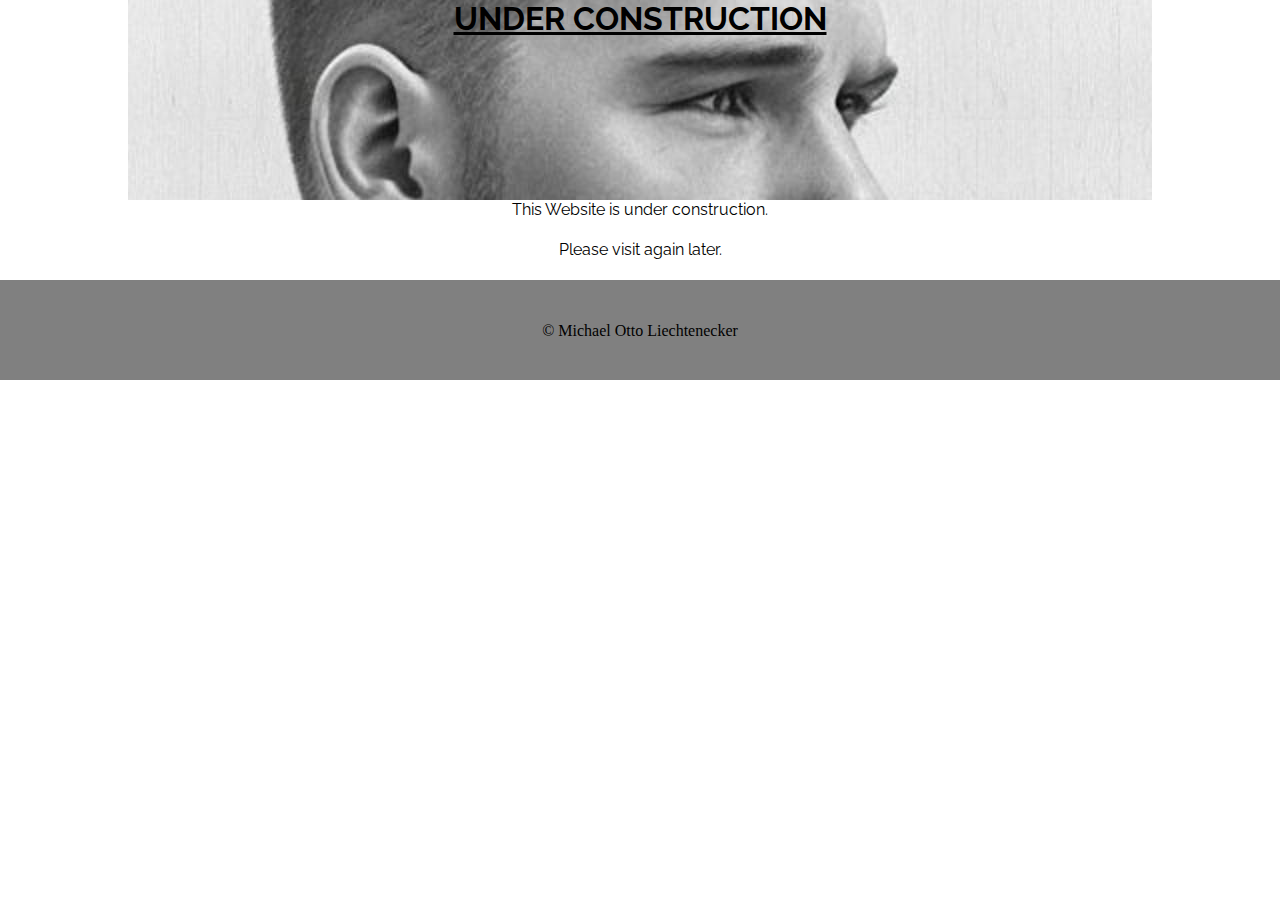
==== index.html @ 008b411b "Update index.html" ====
<!DOCTYPE html>
<html>
<head>
    <link rel="preconnect" href="https://fonts.googleapis.com">
    <link rel="preconnect" href="https://fonts.gstatic.com" crossorigin>
    <link href="https://fonts.googleapis.com/css2?family=Raleway:ital,wght@0,200;0,400;0,700;0,800;0,900;1,200;1,400;1,700&display=swap" rel="stylesheet">
    <style>
        @import url('https://fonts.googleapis.com/css2?family=Raleway:ital,wght@0,200;0,400;0,700;0,800;0,900;1,200;1,400;1,700&display=swap');
    </style> 
    <link href="index.css" type="text/css" rel="stylesheet">
    <title>Michael Liechtenecker Portfolio</title>
</head>
<body>
    <header>
        <h1>UNDER CONSTRUCTION</h1>
    </header>
    <main>
        <p>This Website is under construction.</p>
        <p>Please visit again later.</p>
    </main>
    <footer>
        <p>&copy Michael Otto Liechtenecker</p>
    </footer>

    
</body>
</html>
---- index.css ----
*{
    margin: 0;
    padding: 0;
}

header{
    text-align: center;
    height: 200px;
    background-image: url("Michael.jpeg");
    background-repeat: no-repeat;
    background-position: center -120px;
    color: black;
    font-family: Raleway;
}

header h1{
    text-decoration: underline;
    text-decoration-color: black;
    width: auto;
    margin: auto;
}

main{
    text-align: center;
    width: auto;
    margin: 0 auto;
}

main p{
    height: 40px;
    font-family: Raleway;
}

footer{
    text-align: center;
    background-color: grey;
    color: black;
    height: 100px;
}

footer p{
    padding-top: 41.8px;
}
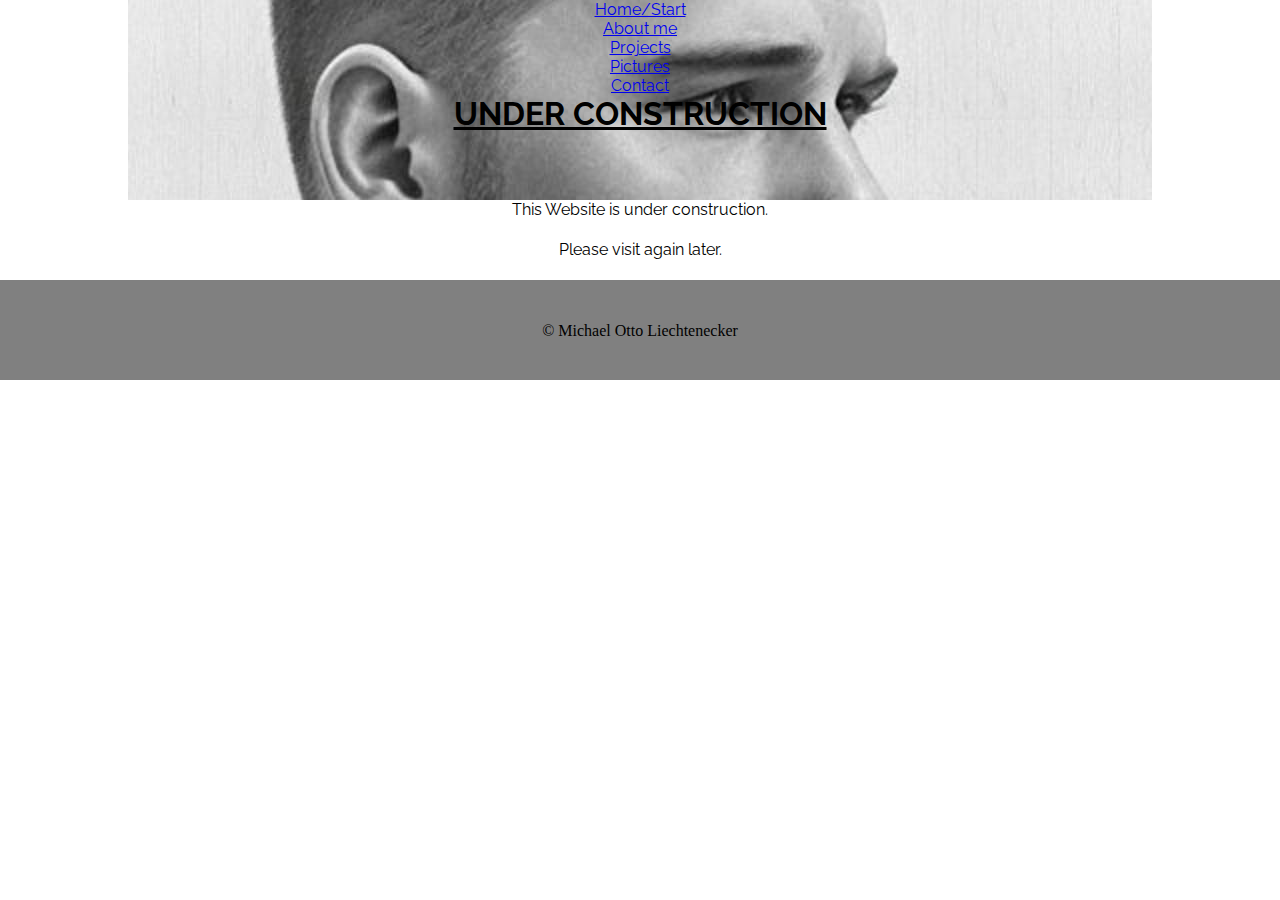
==== commit a18bbf6b: "Update index.html" ====
--- a/index.html
+++ b/index.html
@@ -1,17 +1,25 @@
 <!DOCTYPE html>
 <html>
 <head>
+    <link href="index.css" type="text/css" rel="stylesheet">
     <link rel="preconnect" href="https://fonts.googleapis.com">
     <link rel="preconnect" href="https://fonts.gstatic.com" crossorigin>
     <link href="https://fonts.googleapis.com/css2?family=Raleway:ital,wght@0,200;0,400;0,700;0,800;0,900;1,200;1,400;1,700&display=swap" rel="stylesheet">
     <style>
         @import url('https://fonts.googleapis.com/css2?family=Raleway:ital,wght@0,200;0,400;0,700;0,800;0,900;1,200;1,400;1,700&display=swap');
     </style> 
-    <link href="index.css" type="text/css" rel="stylesheet">
+
     <title>Michael Liechtenecker Portfolio</title>
 </head>
 <body>
     <header>
+        <ul>
+            <li class="button"><a href="#">Home/Start</a></li>
+            <li class="button"><a href="#">About me</a></li>
+            <li class="button"><a href="#">Projects</a></li>
+            <li class="button"><a href="#">Pictures</a></li>
+            <li class="button"><a href="#">Contact</a></li>
+        </ul>
         <h1>UNDER CONSTRUCTION</h1>
     </header>
     <main>
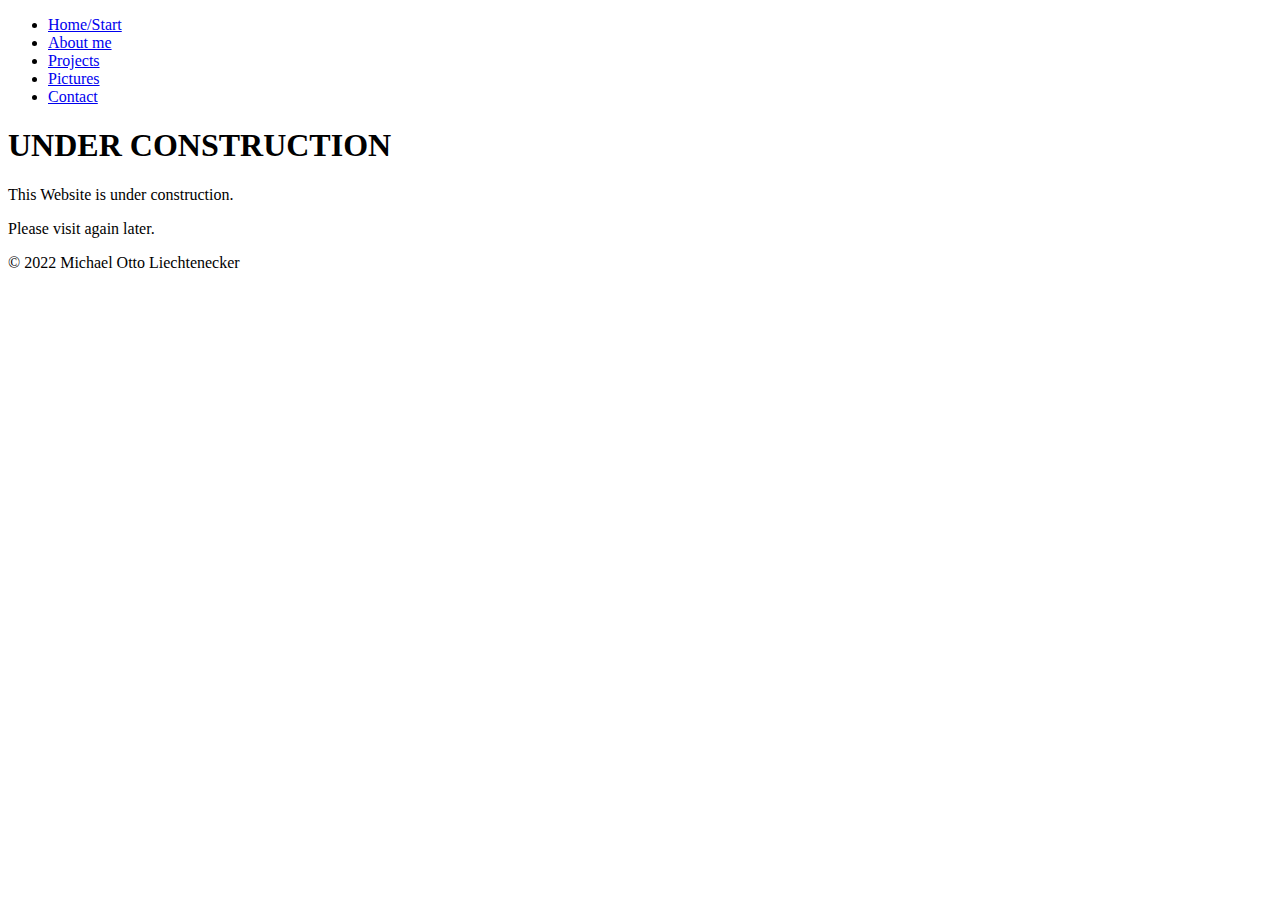
==== commit 50774b8c: "Update index.html" ====
--- a/index.html
+++ b/index.html
@@ -1,7 +1,7 @@
 <!DOCTYPE html>
 <html>
 <head>
-    <link href="index.css" type="text/css" rel="stylesheet">
+    <link href="resources/css/index.css" type="text/css" rel="stylesheet">
     <link rel="preconnect" href="https://fonts.googleapis.com">
     <link rel="preconnect" href="https://fonts.gstatic.com" crossorigin>
     <link href="https://fonts.googleapis.com/css2?family=Raleway:ital,wght@0,200;0,400;0,700;0,800;0,900;1,200;1,400;1,700&display=swap" rel="stylesheet">
@@ -13,13 +13,15 @@
 </head>
 <body>
     <header>
-        <ul>
-            <li class="button"><a href="#">Home/Start</a></li>
-            <li class="button"><a href="#">About me</a></li>
-            <li class="button"><a href="#">Projects</a></li>
-            <li class="button"><a href="#">Pictures</a></li>
-            <li class="button"><a href="#">Contact</a></li>
-        </ul>
+        <div id="nav">
+            <ul>
+                <li class="button"><a href="file://C:/Users/Michael/Desktop/Software%20engineering/training/WebDev/1st%20html-css%20project/index.html">Home/Start</a></li>
+                <li class="button"><a href="file:///C:/Users/Michael/Desktop/Software%20engineering/training/WebDev/1st%20html-css%20project/about.html">About me</a></li>
+                <li class="button"><a href="file://C:/Users/Michael/Desktop/Software%20engineering/training/WebDev/1st%20html-css%20project/projects.html">Projects</a></li>
+                <li class="button"><a href="file://C:/Users/Michael/Desktop/Software%20engineering/training/WebDev/1st%20html-css%20project/pictures.html">Pictures</a></li>
+                <li class="button"><a href="file://C:/Users/Michael/Desktop/Software%20engineering/training/WebDev/1st%20html-css%20project/contact.html">Contact</a></li>
+            </ul>
+        </div>
         <h1>UNDER CONSTRUCTION</h1>
     </header>
     <main>
@@ -27,7 +29,7 @@
         <p>Please visit again later.</p>
     </main>
     <footer>
-        <p>&copy Michael Otto Liechtenecker</p>
+        <p>&copy 2022 Michael Otto Liechtenecker</p>
     </footer>
 
     
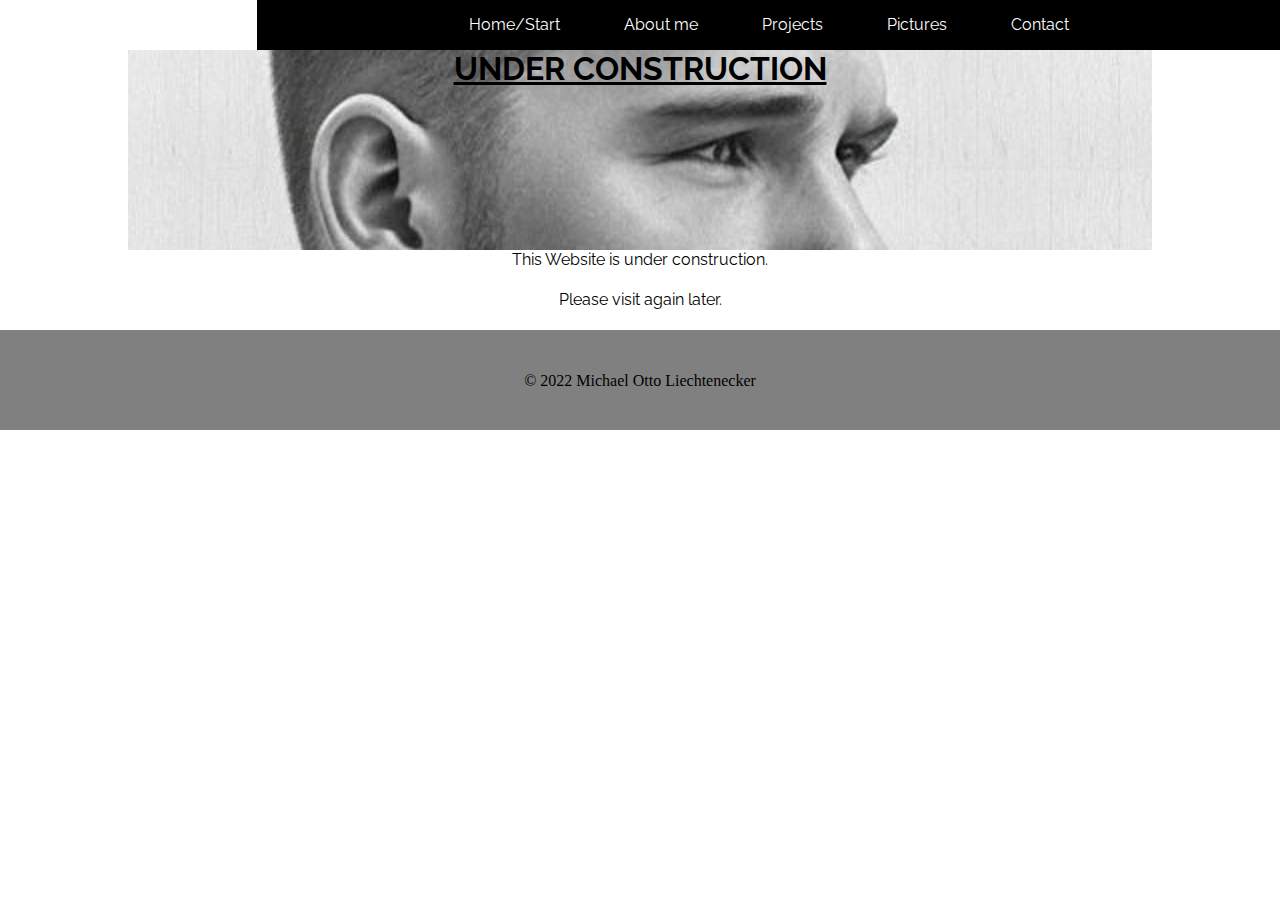
==== commit 6bb44509: "Update index.html" ====
--- a/index.html
+++ b/index.html
@@ -1,7 +1,7 @@
 <!DOCTYPE html>
 <html>
 <head>
-    <link href="resources/css/index.css" type="text/css" rel="stylesheet">
+    <link href="index.css" type="text/css" rel="stylesheet">
     <link rel="preconnect" href="https://fonts.googleapis.com">
     <link rel="preconnect" href="https://fonts.gstatic.com" crossorigin>
     <link href="https://fonts.googleapis.com/css2?family=Raleway:ital,wght@0,200;0,400;0,700;0,800;0,900;1,200;1,400;1,700&display=swap" rel="stylesheet">
--- a/index.css
+++ b/index.css
@@ -0,0 +1,90 @@
+*{
+    margin: 0;
+    padding: 0;
+}
+
+header{
+    text-align: center;
+    height: 200px;
+    background-image: url("Michael.jpeg");
+    background-repeat: no-repeat;
+    background-position: center -120px;
+    color: black;
+    font-family: Raleway;
+}
+
+
+
+header h1{
+    text-decoration: underline;
+    text-decoration-color: black;
+    width: auto;
+    margin: 50px auto;
+}
+
+#nav{
+    text-align: center;
+    background-color: black;
+    height: 50px;
+    position: fixed;
+    width: 1023px;
+    margin: 0 257px;
+    top: 0;
+}
+
+.button{
+    display: inline-block;
+    padding: 15.4px 30px 15.4px 30px;
+    margin: 0px auto;
+    
+}
+
+.button a{
+    color: white;
+    text-decoration: none;
+}
+
+.button:hover{
+    background-color: rgb(27, 27, 27);
+}
+
+.button:active{
+    background-color: grey;
+}
+
+main{
+    font-family: 'Franklin Gothic Medium', 'Arial Narrow', Arial, sans-serif;
+}
+
+main{
+    text-align: center;
+    width: auto;
+    margin: 0 auto;
+}
+
+main h3{
+    text-decoration: double;
+    text-decoration: underline;
+    margin: 0 auto;
+    text-align: center;
+    font-size: 35px;
+}
+
+main p{
+    height: 40px;
+    font-family: Raleway;
+}
+
+footer{
+    text-align: center;
+    background-color: grey;
+    color: black;
+    height: 100px;
+}
+
+footer p{
+    padding-top: 41.8px;
+}
+
+
+
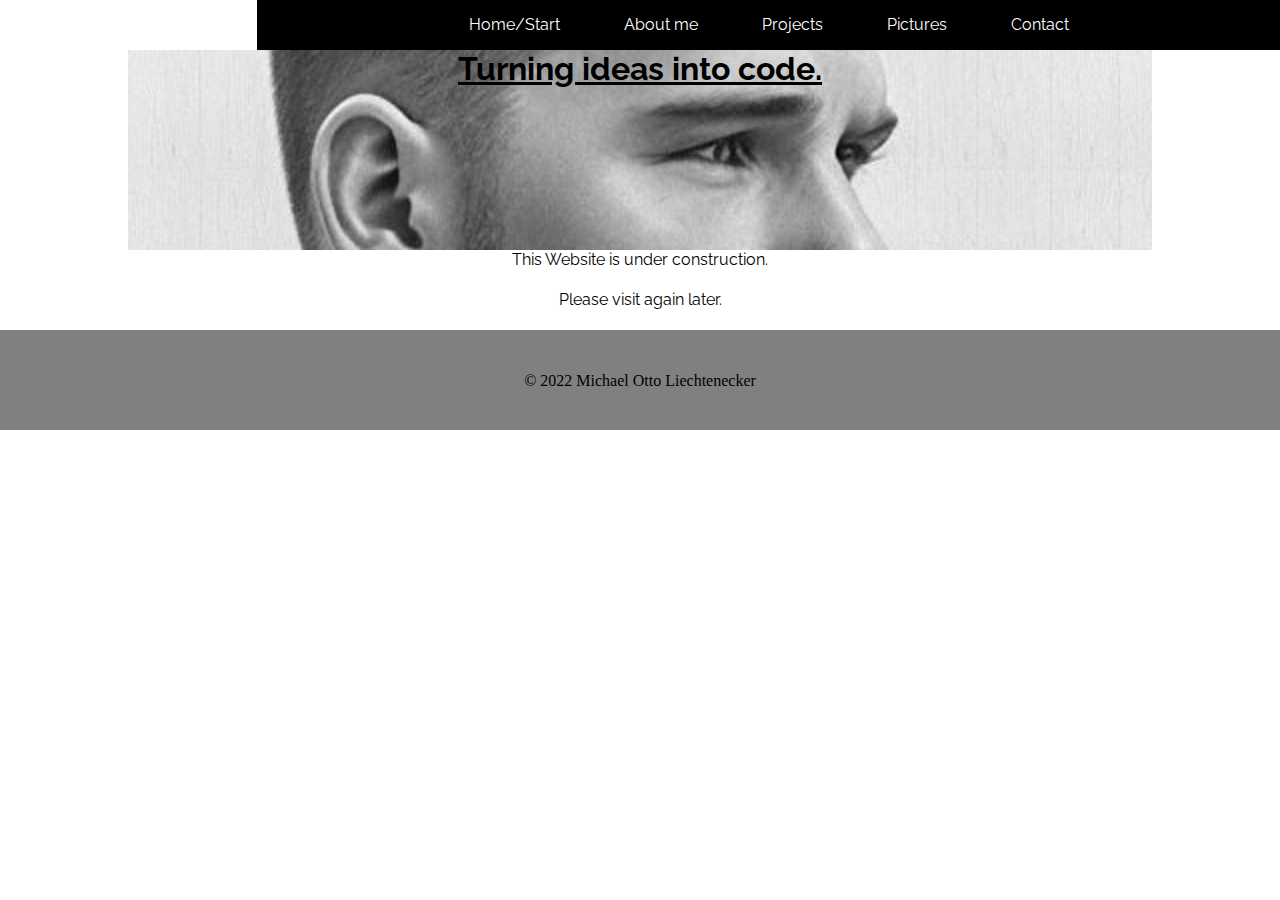
==== commit d6df779b: "Update index.html" ====
--- a/index.html
+++ b/index.html
@@ -15,14 +15,14 @@
     <header>
         <div id="nav">
             <ul>
-                <li class="button"><a href="file://C:/Users/Michael/Desktop/Software%20engineering/training/WebDev/1st%20html-css%20project/index.html">Home/Start</a></li>
-                <li class="button"><a href="file:///C:/Users/Michael/Desktop/Software%20engineering/training/WebDev/1st%20html-css%20project/about.html">About me</a></li>
-                <li class="button"><a href="file://C:/Users/Michael/Desktop/Software%20engineering/training/WebDev/1st%20html-css%20project/projects.html">Projects</a></li>
-                <li class="button"><a href="file://C:/Users/Michael/Desktop/Software%20engineering/training/WebDev/1st%20html-css%20project/pictures.html">Pictures</a></li>
-                <li class="button"><a href="file://C:/Users/Michael/Desktop/Software%20engineering/training/WebDev/1st%20html-css%20project/contact.html">Contact</a></li>
+                <li class="button"><a href="https://michael-liechtenecker.github.io">Home/Start</a></li>
+                <li class="button"><a href="https://michael-liechtenecker.github.io/about">About me</a></li>
+                <li class="button"><a href="https://michael-liechtenecker.github.io/projects">Projects</a></li>
+                <li class="button"><a href="https://michael-liechtenecker.github.io/pictures">Pictures</a></li>
+                <li class="button"><a href="https://michael-liechtenecker.github.io/contact">Contact</a></li>
             </ul>
         </div>
-        <h1>UNDER CONSTRUCTION</h1>
+        <h1>Turning ideas into code.</h1>
     </header>
     <main>
         <p>This Website is under construction.</p>
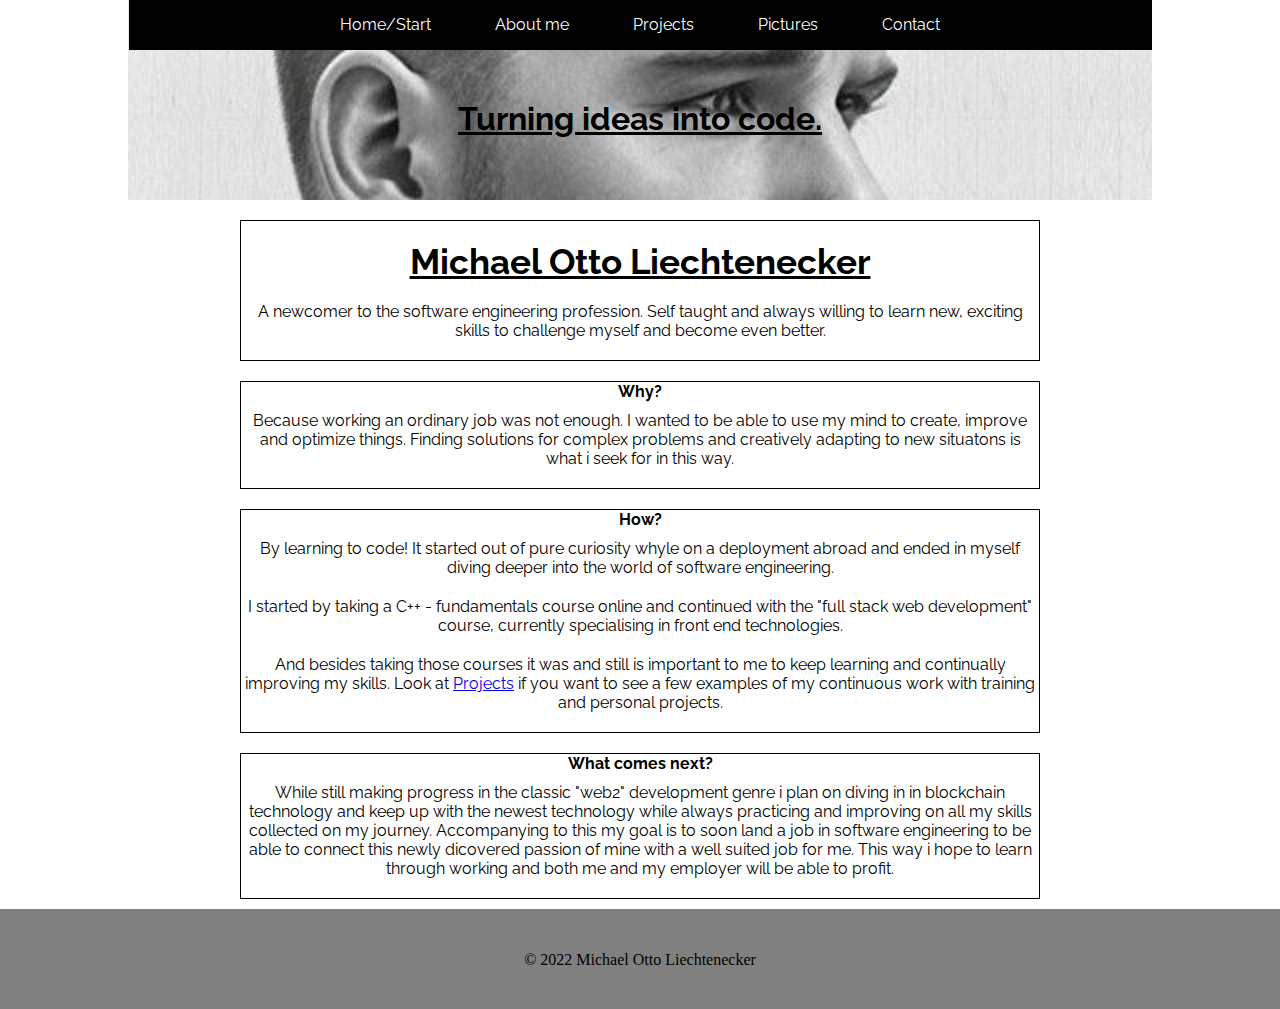
==== commit bae0cb91: "Update index.html" ====
--- a/index.html
+++ b/index.html
@@ -25,8 +25,25 @@
         <h1>Turning ideas into code.</h1>
     </header>
     <main>
-        <p>This Website is under construction.</p>
-        <p>Please visit again later.</p>
+        <div>
+            <h3>Michael Otto Liechtenecker</h3>
+            <p>A newcomer to the software engineering profession. Self taught and always willing to learn new, exciting skills to challenge myself and become even better.</p>
+        </div>
+        <div>
+            <h4>Why?</h4>
+         <p>Because working an ordinary job was not enough. I wanted to be able to use my mind to create, improve and optimize things. Finding solutions for complex problems and creatively adapting to new situatons is what i seek for in this way.</p>
+        </div>
+        <div>
+            <h4>How?</h4>
+            <p>By learning to code! It started out of pure curiosity whyle on a deployment abroad and ended in myself diving deeper into the world of software engineering.</p>
+            <p>I started by taking a C++ - fundamentals course online and continued with the "full stack web development" course, currently specialising in front end technologies.</p>
+            <p>And besides taking those courses it was and still is important to me to keep learning and continually improving my skills. Look at <a href="file://C:\Users\Michael\Desktop\Software engineering\personal projects\portfolio website\projects.html">Projects</a> if you want to see a few examples of my continuous work with training and personal projects.</p>
+        </div>
+        <div>
+            <h4>What comes next?</h4>
+            <p>While still making progress in the classic "web2" development genre i plan on diving in in blockchain technology and keep up with the newest technology while always practicing and improving on all my skills collected on my journey. Accompanying to this my goal is to soon land a job in software engineering to be able to connect this newly dicovered passion of mine with a well suited job for me. This way i hope to learn through working and both me and my employer will be able to profit.</p>
+        </div>
+
     </main>
     <footer>
         <p>&copy 2022 Michael Otto Liechtenecker</p>
--- a/index.css
+++ b/index.css
@@ -23,12 +23,11 @@
 }
 
 #nav{
-    text-align: center;
     background-color: black;
     height: 50px;
-    position: fixed;
+    position: sticky;
     width: 1023px;
-    margin: 0 257px;
+    margin: 0 auto;
     top: 0;
 }
 
@@ -53,27 +52,43 @@
 }
 
 main{
-    font-family: 'Franklin Gothic Medium', 'Arial Narrow', Arial, sans-serif;
+    width: 800px;
+    margin: 0 auto;
 }
 
 main{
+    font-family: Raleway;
     text-align: center;
-    width: auto;
+    width: 800px;
     margin: 0 auto;
+    
 }
 
 main h3{
     text-decoration: double;
     text-decoration: underline;
     margin: 0 auto;
+    padding: 20px 0 10px 0;
     text-align: center;
     font-size: 35px;
 }
 
+main h4{
+    text-align: center;
+    margin: 0 auto;
+}
+
 main p{
-    height: 40px;
-    font-family: Raleway;
+    margin: 10px auto 20px auto;
 }
+
+main div{
+    border: 1px solid black;
+    margin-top: 20px;
+    margin-bottom: 10px;
+}
+
+
 
 footer{
     text-align: center;
@@ -86,5 +101,26 @@
     padding-top: 41.8px;
 }
 
+.social_media{
+    color: black;
+    text-decoration: none;
+    font-size: 25px;
+    font-weight: bold;
+    border: 2px solid black;
+    background-color: rgb(199, 198, 198);
+}
+
+.social_media:hover{
+    background-color: rgb(183, 183, 183);
+    border: 1.5px solid black;
+}
+
+.social_media:active{
+    background-color: black;
+    color: white;
+    border: 2px solid rgb(92, 92, 92);
+}
 
 
+
+
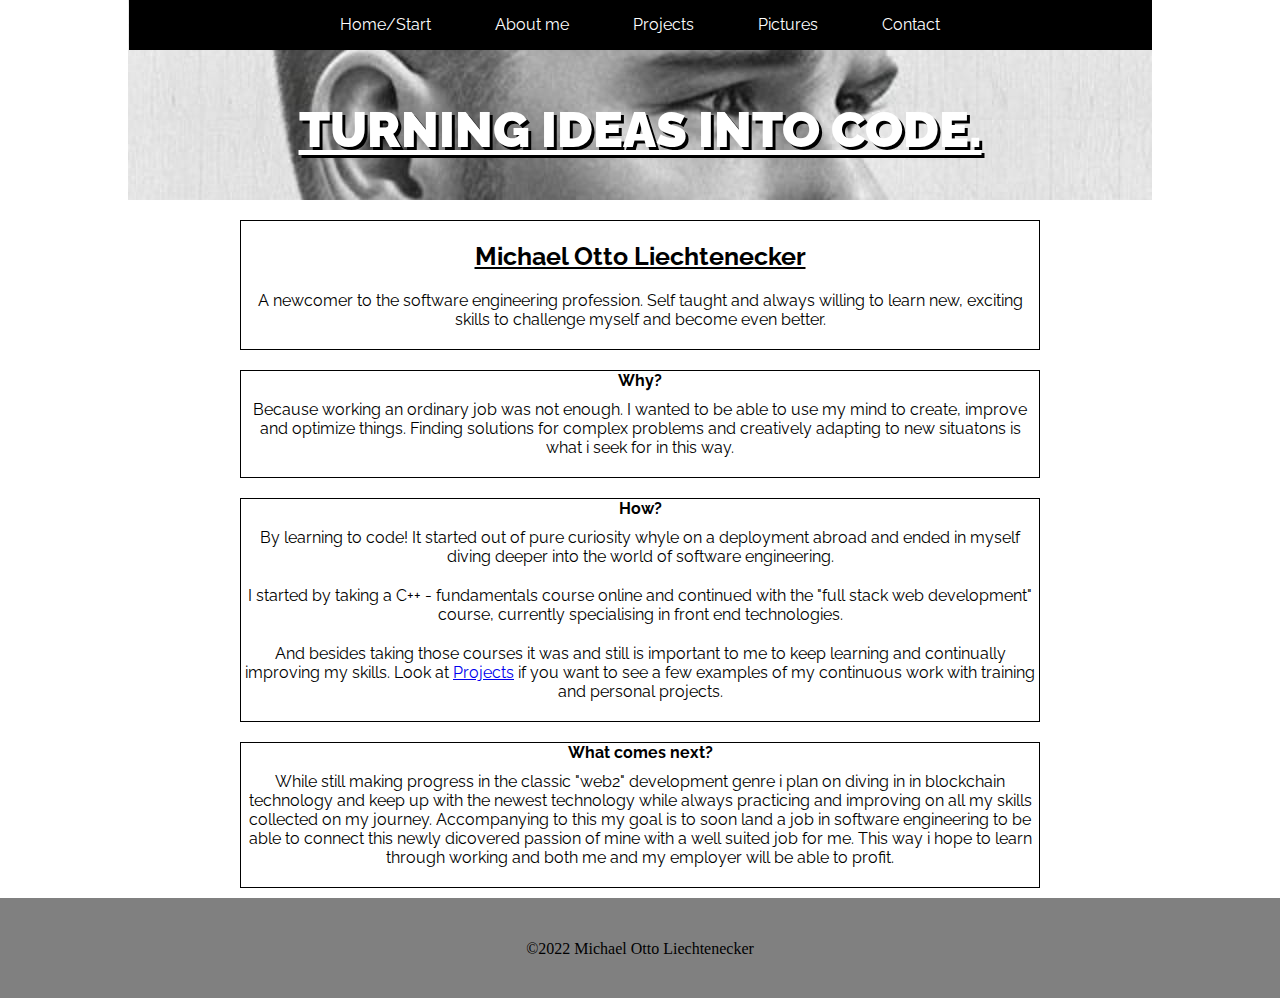
==== commit 1f2b120b: "Update index.html" ====
--- a/index.html
+++ b/index.html
@@ -37,7 +37,7 @@
             <h4>How?</h4>
             <p>By learning to code! It started out of pure curiosity whyle on a deployment abroad and ended in myself diving deeper into the world of software engineering.</p>
             <p>I started by taking a C++ - fundamentals course online and continued with the "full stack web development" course, currently specialising in front end technologies.</p>
-            <p>And besides taking those courses it was and still is important to me to keep learning and continually improving my skills. Look at <a href="file://C:\Users\Michael\Desktop\Software engineering\personal projects\portfolio website\projects.html">Projects</a> if you want to see a few examples of my continuous work with training and personal projects.</p>
+            <p>And besides taking those courses it was and still is important to me to keep learning and continually improving my skills. Look at <a href="https://michael-liechtenecker.github.io/projects">Projects</a> if you want to see a few examples of my continuous work with training and personal projects.</p>
         </div>
         <div>
             <h4>What comes next?</h4>
@@ -46,7 +46,7 @@
 
     </main>
     <footer>
-        <p>&copy 2022 Michael Otto Liechtenecker</p>
+        <p>&copy2022 Michael Otto Liechtenecker</p>
     </footer>
 
     
--- a/index.css
+++ b/index.css
@@ -9,17 +9,20 @@
     background-image: url("Michael.jpeg");
     background-repeat: no-repeat;
     background-position: center -120px;
-    color: black;
     font-family: Raleway;
 }
 
 
 
 header h1{
+    text-transform: uppercase;
+    font-size: 50px;
+    color: rgb(255, 255, 255);
+    font-weight: 900;
     text-decoration: underline;
-    text-decoration-color: black;
     width: auto;
     margin: 50px auto;
+    text-shadow: 3px 3px black;
 }
 
 #nav{
@@ -34,8 +37,7 @@
 .button{
     display: inline-block;
     padding: 15.4px 30px 15.4px 30px;
-    margin: 0px auto;
-    
+    margin: 0px auto; 
 }
 
 .button a{
@@ -51,10 +53,9 @@
     background-color: grey;
 }
 
-main{
-    width: 800px;
-    margin: 0 auto;
-}
+
+
+
 
 main{
     font-family: Raleway;
@@ -65,12 +66,11 @@
 }
 
 main h3{
-    text-decoration: double;
     text-decoration: underline;
     margin: 0 auto;
     padding: 20px 0 10px 0;
     text-align: center;
-    font-size: 35px;
+    font-size: 25px;
 }
 
 main h4{
@@ -86,19 +86,6 @@
     border: 1px solid black;
     margin-top: 20px;
     margin-bottom: 10px;
-}
-
-
-
-footer{
-    text-align: center;
-    background-color: grey;
-    color: black;
-    height: 100px;
-}
-
-footer p{
-    padding-top: 41.8px;
 }
 
 .social_media{
@@ -124,3 +111,18 @@
 
 
 
+
+footer{
+    text-align: center;
+    background-color: grey;
+    color: black;
+    height: 100px;
+}
+
+footer p{
+    padding-top: 41.8px;
+}
+
+
+
+
